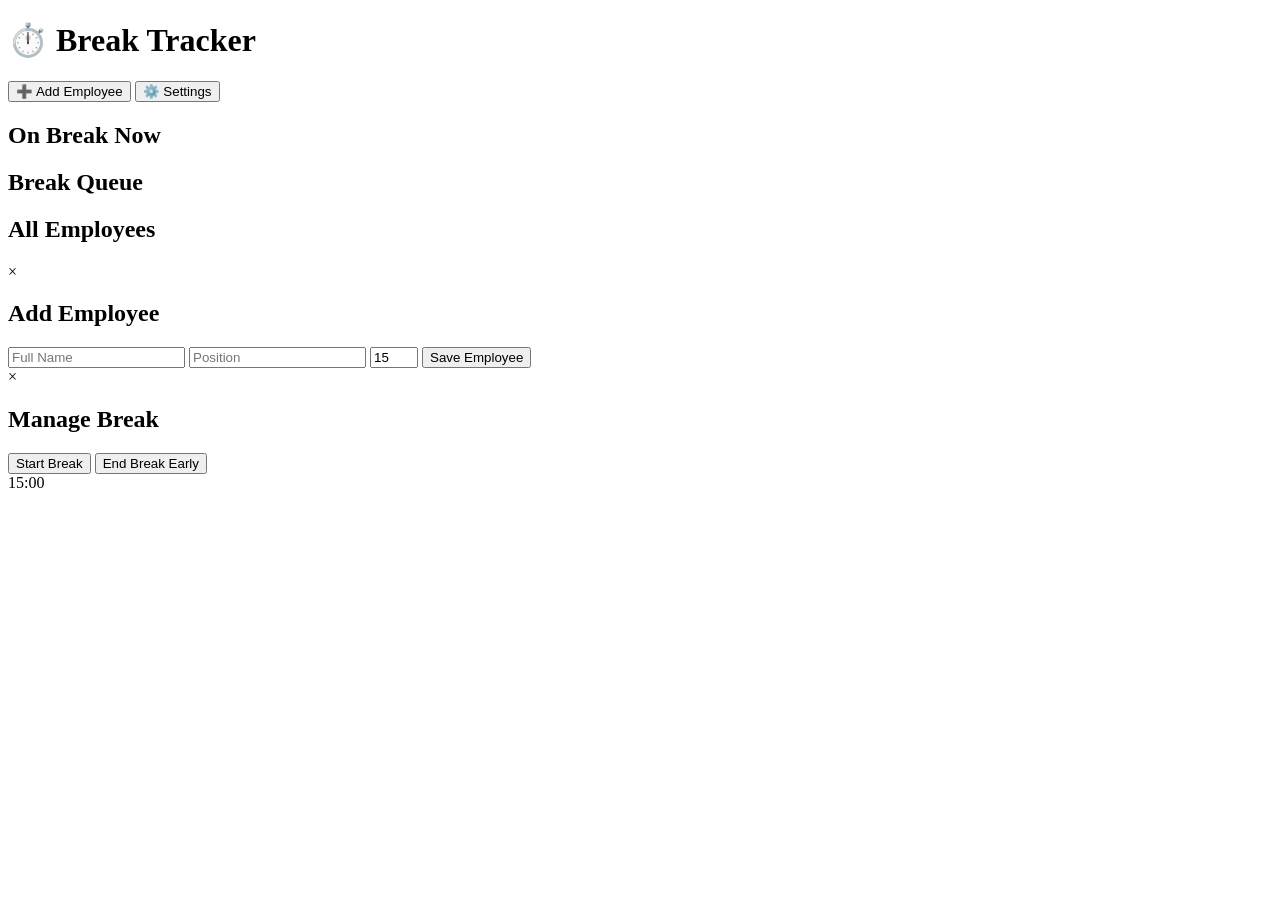
==== index.html @ 58523b43 "Create index.html" ====
<!DOCTYPE html>
<html lang="en">
<head>
    <meta charset="UTF-8">
    <meta name="viewport" content="width=device-width, initial-scale=1.0">
    <title>Employee Break Tracker</title>
    <link rel="stylesheet" href="style.css">
    <link href="https://fonts.googleapis.com/css2?family=Roboto:wght@400;500&display=swap" rel="stylesheet">
</head>
<body>
    <div class="container">
        <header>
            <h1>⏱️ Break Tracker</h1>
            <div class="controls">
                <button id="addEmployeeBtn">➕ Add Employee</button>
                <button id="settingsBtn">⚙️ Settings</button>
            </div>
        </header>

        <div class="dashboard">
            <div class="panel active-breaks">
                <h2>On Break Now</h2>
                <ul id="activeBreaksList"></ul>
            </div>
            
            <div class="panel break-queue">
                <h2>Break Queue</h2>
                <ul id="breakQueueList"></ul>
            </div>
            
            <div class="panel employee-list">
                <h2>All Employees</h2>
                <ul id="employeeList"></ul>
            </div>
        </div>
    </div>

    <!-- Modals -->
    <div id="employeeModal" class="modal">
        <div class="modal-content">
            <span class="close">&times;</span>
            <h2>Add Employee</h2>
            <form id="employeeForm">
                <input type="text" id="empName" placeholder="Full Name" required>
                <input type="text" id="empPosition" placeholder="Position">
                <input type="number" id="breakDuration" placeholder="Break Duration (mins)" value="15" min="5" max="60">
                <button type="submit">Save Employee</button>
            </form>
        </div>
    </div>

    <div id="breakModal" class="modal">
        <div class="modal-content">
            <span class="close">&times;</span>
            <h2>Manage Break</h2>
            <div id="breakControls">
                <button id="startBreakBtn">Start Break</button>
                <button id="endBreakBtn">End Break Early</button>
                <div class="timer" id="breakTimer">15:00</div>
            </div>
        </div>
    </div>

    <script src="script.js"></script>
</body>
</html>
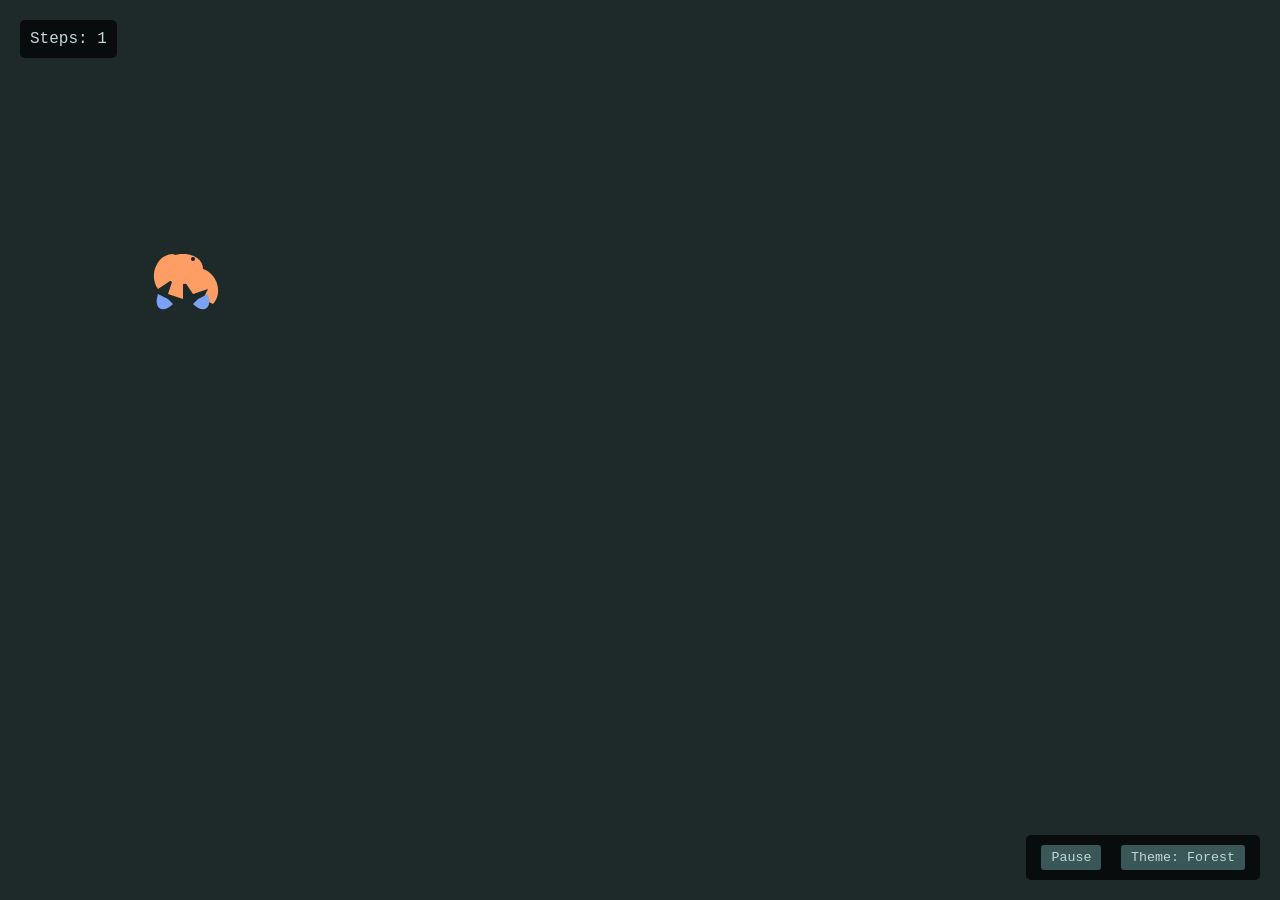
==== commit 77032564: "Update index.html" ====
--- a/index.html
+++ b/index.html
@@ -3,64 +3,161 @@
 <head>
     <meta charset="UTF-8">
     <meta name="viewport" content="width=device-width, initial-scale=1.0">
-    <title>Employee Break Tracker</title>
-    <link rel="stylesheet" href="style.css">
-    <link href="https://fonts.googleapis.com/css2?family=Roboto:wght@400;500&display=swap" rel="stylesheet">
+    <title>Wandering Cat</title>
+    <style>
+        /* Indie Dark Theme */
+        :root {
+            --bg: #1a1b26;
+            --text: #a9b1d6;
+            --accent: #7aa2f7;
+            --secondary: #565f89;
+            --highlight: #ff9e64;
+        }
+        
+        body {
+            background-color: var(--bg);
+            color: var(--text);
+            font-family: 'Courier New', monospace;
+            margin: 0;
+            overflow: hidden;
+            height: 100vh;
+        }
+        
+        #cat {
+            position: absolute;
+            width: 100px;
+            height: 80px;
+            background-image: url('data:image/svg+xml;utf8,<svg xmlns="http://www.w3.org/2000/svg" viewBox="0 0 100 80"><path fill="%23ff9e64" d="M50 10c10 0 20 5 20 15s-10 15-20 15-20-5-20-15 10-15 20-15z"/><circle cx="40" cy="15" r="2" fill="%231a1b26"/><circle cx="60" cy="15" r="2" fill="%231a1b26"/><path fill="none" stroke="%231a1b26" stroke-width="1.5" d="M45 20q5 5 10 0"/><path fill="%23ff9e64" d="M30 25c-15 5-20 25-10 35l10-5-5-10 15 5 10-15v20l15-5-5-15 15 10c10-15 0-35-15-35z"/><path fill="%237aa2f7" d="M25 50c-5 15 5 20 15 10l-5-5zM75 50c5 15-5 20-15 10l5-5z"/></svg>');
+            background-repeat: no-repeat;
+            transition: all 2s ease-in-out;
+            z-index: 100;
+            cursor: pointer;
+        }
+        
+        #cat.paused {
+            animation: none;
+            filter: brightness(0.7);
+        }
+        
+        #controls {
+            position: fixed;
+            bottom: 20px;
+            right: 20px;
+            background: rgba(0,0,0,0.7);
+            padding: 10px;
+            border-radius: 5px;
+            z-index: 1000;
+        }
+        
+        button {
+            background: var(--secondary);
+            color: var(--text);
+            border: none;
+            padding: 5px 10px;
+            margin: 0 5px;
+            border-radius: 3px;
+            cursor: pointer;
+            font-family: inherit;
+        }
+        
+        button:hover {
+            background: var(--accent);
+        }
+        
+        #counter {
+            position: fixed;
+            top: 20px;
+            left: 20px;
+            background: rgba(0,0,0,0.7);
+            padding: 10px;
+            border-radius: 5px;
+        }
+    </style>
 </head>
 <body>
-    <div class="container">
-        <header>
-            <h1>⏱️ Break Tracker</h1>
-            <div class="controls">
-                <button id="addEmployeeBtn">➕ Add Employee</button>
-                <button id="settingsBtn">⚙️ Settings</button>
-            </div>
-        </header>
-
-        <div class="dashboard">
-            <div class="panel active-breaks">
-                <h2>On Break Now</h2>
-                <ul id="activeBreaksList"></ul>
-            </div>
-            
-            <div class="panel break-queue">
-                <h2>Break Queue</h2>
-                <ul id="breakQueueList"></ul>
-            </div>
-            
-            <div class="panel employee-list">
-                <h2>All Employees</h2>
-                <ul id="employeeList"></ul>
-            </div>
-        </div>
+    <div id="cat" title="Click to pet me!"></div>
+    <div id="counter">Steps: <span id="steps">0</span></div>
+    <div id="controls">
+        <button id="pauseBtn">Pause</button>
+        <button id="themeBtn">Change Theme</button>
     </div>
 
-    <!-- Modals -->
-    <div id="employeeModal" class="modal">
-        <div class="modal-content">
-            <span class="close">&times;</span>
-            <h2>Add Employee</h2>
-            <form id="employeeForm">
-                <input type="text" id="empName" placeholder="Full Name" required>
-                <input type="text" id="empPosition" placeholder="Position">
-                <input type="number" id="breakDuration" placeholder="Break Duration (mins)" value="15" min="5" max="60">
-                <button type="submit">Save Employee</button>
-            </form>
-        </div>
-    </div>
-
-    <div id="breakModal" class="modal">
-        <div class="modal-content">
-            <span class="close">&times;</span>
-            <h2>Manage Break</h2>
-            <div id="breakControls">
-                <button id="startBreakBtn">Start Break</button>
-                <button id="endBreakBtn">End Break Early</button>
-                <div class="timer" id="breakTimer">15:00</div>
-            </div>
-        </div>
-    </div>
-
-    <script src="script.js"></script>
+    <script>
+        const cat = document.getElementById('cat');
+        const stepsCounter = document.getElementById('steps');
+        const pauseBtn = document.getElementById('pauseBtn');
+        const themeBtn = document.getElementById('themeBtn');
+        let steps = 0;
+        let isPaused = false;
+        let currentTheme = 0;
+        
+        // Themes array
+        const themes = [
+            { name: "Indie Dark", bg: "#1a1b26", text: "#a9b1d6", accent: "#7aa2f7", secondary: "#565f89", highlight: "#ff9e64" },
+            { name: "Forest", bg: "#1e2a2a", text: "#c3d7d7", accent: "#5dbb63", secondary: "#3a5757", highlight: "#e8b15b" },
+            { name: "Midnight", bg: "#0f0f1a", text: "#d0d0f0", accent: "#6a5acd", secondary: "#30304a", highlight: "#ff69b4" }
+        ];
+        
+        // Move cat randomly
+        function moveCat() {
+            if (isPaused) return;
+            
+            const windowWidth = window.innerWidth - 100;
+            const windowHeight = window.innerHeight - 80;
+            
+            const randomX = Math.floor(Math.random() * windowWidth);
+            const randomY = Math.floor(Math.random() * windowHeight);
+            
+            cat.style.left = `${randomX}px`;
+            cat.style.top = `${randomY}px`;
+            
+            // Flip cat based on direction
+            if (parseInt(cat.style.left || 0) < randomX) {
+                cat.style.transform = 'scaleX(1)';
+            } else {
+                cat.style.transform = 'scaleX(-1)';
+            }
+            
+            steps++;
+            stepsCounter.textContent = steps;
+            
+            // Random delay between 2-5 seconds
+            setTimeout(moveCat, 2000 + Math.random() * 3000);
+        }
+        
+        // Change theme
+        function changeTheme() {
+            currentTheme = (currentTheme + 1) % themes.length;
+            const theme = themes[currentTheme];
+            
+            document.documentElement.style.setProperty('--bg', theme.bg);
+            document.documentElement.style.setProperty('--text', theme.text);
+            document.documentElement.style.setProperty('--accent', theme.accent);
+            document.documentElement.style.setProperty('--secondary', theme.secondary);
+            document.documentElement.style.setProperty('--highlight', theme.highlight);
+            
+            themeBtn.textContent = `Theme: ${theme.name}`;
+        }
+        
+        // Event listeners
+        cat.addEventListener('click', () => {
+            cat.style.transform += ' rotate(-15deg)';
+            setTimeout(() => {
+                cat.style.transform = cat.style.transform.replace(' rotate(-15deg)', '');
+            }, 300);
+        });
+        
+        pauseBtn.addEventListener('click', () => {
+            isPaused = !isPaused;
+            cat.classList.toggle('paused');
+            pauseBtn.textContent = isPaused ? 'Resume' : 'Pause';
+        });
+        
+        themeBtn.addEventListener('click', changeTheme);
+        
+        // Start the animation
+        moveCat();
+        changeTheme(); // Initialize theme
+    </script>
 </body>
 </html>
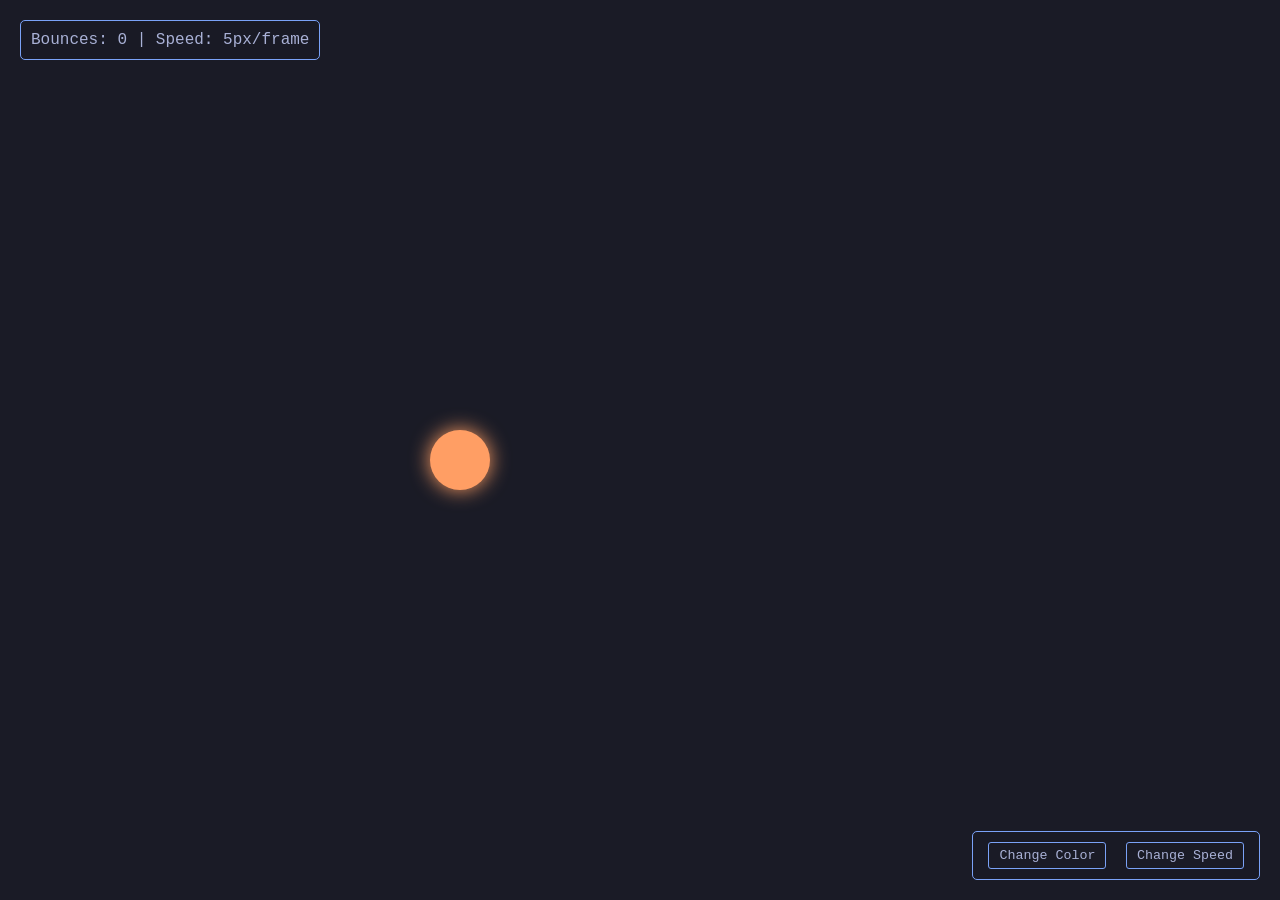
==== commit dec1a5a5: "Update index.html" ====
--- a/index.html
+++ b/index.html
@@ -3,56 +3,51 @@
 <head>
     <meta charset="UTF-8">
     <meta name="viewport" content="width=device-width, initial-scale=1.0">
-    <title>Wandering Cat</title>
+    <title>Bouncing Ball</title>
     <style>
         /* Indie Dark Theme */
         :root {
             --bg: #1a1b26;
             --text: #a9b1d6;
             --accent: #7aa2f7;
-            --secondary: #565f89;
             --highlight: #ff9e64;
+            --ball: #ff9e64;
         }
         
         body {
             background-color: var(--bg);
             color: var(--text);
-            font-family: 'Courier New', monospace;
             margin: 0;
             overflow: hidden;
             height: 100vh;
+            font-family: 'Courier New', monospace;
         }
         
-        #cat {
+        #ball {
             position: absolute;
-            width: 100px;
-            height: 80px;
-            background-image: url('data:image/svg+xml;utf8,<svg xmlns="http://www.w3.org/2000/svg" viewBox="0 0 100 80"><path fill="%23ff9e64" d="M50 10c10 0 20 5 20 15s-10 15-20 15-20-5-20-15 10-15 20-15z"/><circle cx="40" cy="15" r="2" fill="%231a1b26"/><circle cx="60" cy="15" r="2" fill="%231a1b26"/><path fill="none" stroke="%231a1b26" stroke-width="1.5" d="M45 20q5 5 10 0"/><path fill="%23ff9e64" d="M30 25c-15 5-20 25-10 35l10-5-5-10 15 5 10-15v20l15-5-5-15 15 10c10-15 0-35-15-35z"/><path fill="%237aa2f7" d="M25 50c-5 15 5 20 15 10l-5-5zM75 50c5 15-5 20-15 10l5-5z"/></svg>');
-            background-repeat: no-repeat;
-            transition: all 2s ease-in-out;
+            width: 60px;
+            height: 60px;
+            background-color: var(--ball);
+            border-radius: 50%;
+            box-shadow: 0 0 20px var(--highlight);
             z-index: 100;
-            cursor: pointer;
-        }
-        
-        #cat.paused {
-            animation: none;
-            filter: brightness(0.7);
         }
         
         #controls {
             position: fixed;
             bottom: 20px;
             right: 20px;
-            background: rgba(0,0,0,0.7);
+            background: rgba(26, 27, 38, 0.8);
             padding: 10px;
             border-radius: 5px;
             z-index: 1000;
+            border: 1px solid var(--accent);
         }
         
         button {
-            background: var(--secondary);
+            background: var(--bg);
             color: var(--text);
-            border: none;
+            border: 1px solid var(--accent);
             padding: 5px 10px;
             margin: 0 5px;
             border-radius: 3px;
@@ -62,102 +57,105 @@
         
         button:hover {
             background: var(--accent);
+            color: var(--bg);
         }
         
-        #counter {
+        #stats {
             position: fixed;
             top: 20px;
             left: 20px;
-            background: rgba(0,0,0,0.7);
+            background: rgba(26, 27, 38, 0.8);
             padding: 10px;
             border-radius: 5px;
+            border: 1px solid var(--accent);
         }
     </style>
 </head>
 <body>
-    <div id="cat" title="Click to pet me!"></div>
-    <div id="counter">Steps: <span id="steps">0</span></div>
+    <div id="ball"></div>
+    <div id="stats">
+        Bounces: <span id="bounceCount">0</span> | 
+        Speed: <span id="speed">5</span>px/frame
+    </div>
     <div id="controls">
-        <button id="pauseBtn">Pause</button>
-        <button id="themeBtn">Change Theme</button>
+        <button id="colorBtn">Change Color</button>
+        <button id="speedBtn">Change Speed</button>
     </div>
 
     <script>
-        const cat = document.getElementById('cat');
-        const stepsCounter = document.getElementById('steps');
-        const pauseBtn = document.getElementById('pauseBtn');
-        const themeBtn = document.getElementById('themeBtn');
-        let steps = 0;
-        let isPaused = false;
-        let currentTheme = 0;
+        const ball = document.getElementById('ball');
+        const bounceCount = document.getElementById('bounceCount');
+        const speedDisplay = document.getElementById('speed');
+        const colorBtn = document.getElementById('colorBtn');
+        const speedBtn = document.getElementById('speedBtn');
         
-        // Themes array
-        const themes = [
-            { name: "Indie Dark", bg: "#1a1b26", text: "#a9b1d6", accent: "#7aa2f7", secondary: "#565f89", highlight: "#ff9e64" },
-            { name: "Forest", bg: "#1e2a2a", text: "#c3d7d7", accent: "#5dbb63", secondary: "#3a5757", highlight: "#e8b15b" },
-            { name: "Midnight", bg: "#0f0f1a", text: "#d0d0f0", accent: "#6a5acd", secondary: "#30304a", highlight: "#ff69b4" }
-        ];
+        // Initial setup
+        let x = 100;
+        let y = 100;
+        let dx = 5;
+        let dy = 5;
+        let bounces = 0;
+        const ballSize = 60;
+        const colors = ['#ff9e64', '#7aa2f7', '#9ece6a', '#bb9af7', '#e0af68'];
+        let currentColor = 0;
         
-        // Move cat randomly
-        function moveCat() {
-            if (isPaused) return;
+        // Update ball position
+        function update() {
+            const windowWidth = window.innerWidth;
+            const windowHeight = window.innerHeight;
             
-            const windowWidth = window.innerWidth - 100;
-            const windowHeight = window.innerHeight - 80;
-            
-            const randomX = Math.floor(Math.random() * windowWidth);
-            const randomY = Math.floor(Math.random() * windowHeight);
-            
-            cat.style.left = `${randomX}px`;
-            cat.style.top = `${randomY}px`;
-            
-            // Flip cat based on direction
-            if (parseInt(cat.style.left || 0) < randomX) {
-                cat.style.transform = 'scaleX(1)';
-            } else {
-                cat.style.transform = 'scaleX(-1)';
+            // Check for wall collisions
+            if (x + dx > windowWidth - ballSize || x + dx < 0) {
+                dx = -dx;
+                bounces++;
+                bounceCount.textContent = bounces;
             }
             
-            steps++;
-            stepsCounter.textContent = steps;
+            if (y + dy > windowHeight - ballSize || y + dy < 0) {
+                dy = -dy;
+                bounces++;
+                bounceCount.textContent = bounces;
+            }
             
-            // Random delay between 2-5 seconds
-            setTimeout(moveCat, 2000 + Math.random() * 3000);
+            // Update position
+            x += dx;
+            y += dy;
+            
+            ball.style.left = `${x}px`;
+            ball.style.top = `${y}px`;
+            
+            requestAnimationFrame(update);
         }
         
-        // Change theme
-        function changeTheme() {
-            currentTheme = (currentTheme + 1) % themes.length;
-            const theme = themes[currentTheme];
-            
-            document.documentElement.style.setProperty('--bg', theme.bg);
-            document.documentElement.style.setProperty('--text', theme.text);
-            document.documentElement.style.setProperty('--accent', theme.accent);
-            document.documentElement.style.setProperty('--secondary', theme.secondary);
-            document.documentElement.style.setProperty('--highlight', theme.highlight);
-            
-            themeBtn.textContent = `Theme: ${theme.name}`;
+        // Change ball color
+        function changeColor() {
+            currentColor = (currentColor + 1) % colors.length;
+            ball.style.backgroundColor = colors[currentColor];
+            ball.style.boxShadow = `0 0 20px ${colors[currentColor]}`;
+            document.documentElement.style.setProperty('--ball', colors[currentColor]);
+        }
+        
+        // Change speed
+        function changeSpeed() {
+            const newSpeed = Math.floor(Math.random() * 10) + 2;
+            dx = (dx > 0 ? newSpeed : -newSpeed);
+            dy = (dy > 0 ? newSpeed : -newSpeed);
+            speedDisplay.textContent = newSpeed;
         }
         
         // Event listeners
-        cat.addEventListener('click', () => {
-            cat.style.transform += ' rotate(-15deg)';
-            setTimeout(() => {
-                cat.style.transform = cat.style.transform.replace(' rotate(-15deg)', '');
-            }, 300);
+        colorBtn.addEventListener('click', changeColor);
+        speedBtn.addEventListener('click', changeSpeed);
+        
+        // Click to teleport
+        ball.addEventListener('click', (e) => {
+            e.stopPropagation();
+            x = Math.random() * (window.innerWidth - ballSize);
+            y = Math.random() * (window.innerHeight - ballSize);
         });
         
-        pauseBtn.addEventListener('click', () => {
-            isPaused = !isPaused;
-            cat.classList.toggle('paused');
-            pauseBtn.textContent = isPaused ? 'Resume' : 'Pause';
-        });
-        
-        themeBtn.addEventListener('click', changeTheme);
-        
-        // Start the animation
-        moveCat();
-        changeTheme(); // Initialize theme
+        // Start animation
+        update();
     </script>
 </body>
 </html>
